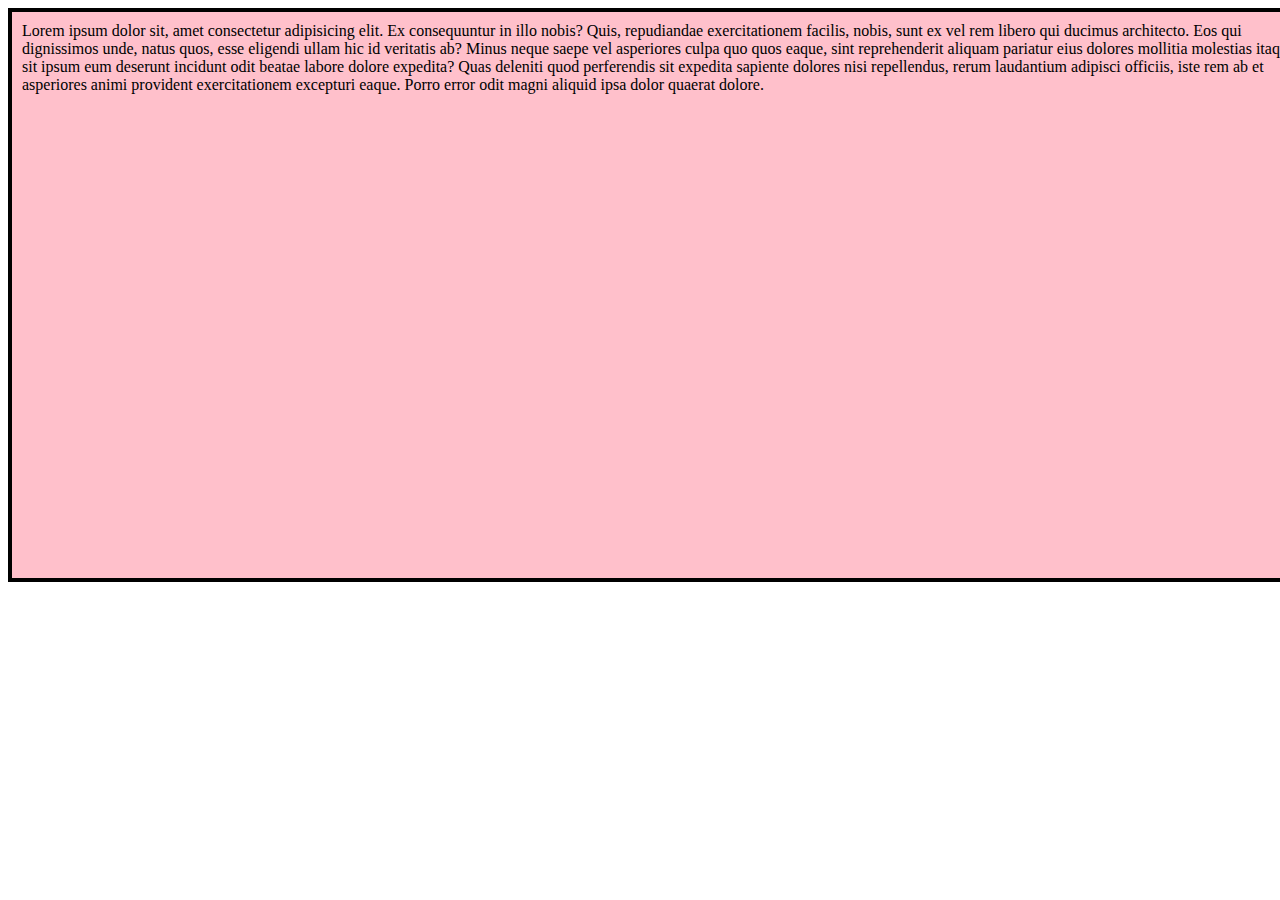
==== chapter-3/index.html @ 98ab56b4 "chapter 3 startted" ====
<!DOCTYPE html>
<html lang="en">
<head>
    <meta charset="UTF-8">
    <meta http-equiv="X-UA-Compatible" content="IE=edge">
    <meta name="viewport" content="width=device-width, initial-scale=1.0">
    <title>Box model</title>
    <style>
        *
        {
margin: 0
padding: 0;
        }
        .content
        {
            height: 546px;
            width: 100vw;
            background-color: pink;
            border : 4px solid black;
            padding: 10px;
            
        }

    </style>
</head>
<body>
    <div class="content">
    Lorem ipsum dolor sit, amet consectetur adipisicing elit. Ex consequuntur in illo nobis? Quis, repudiandae exercitationem facilis, nobis, sunt ex vel rem libero qui ducimus architecto. Eos qui dignissimos unde, natus quos, esse eligendi ullam hic id veritatis ab? Minus neque saepe vel asperiores culpa quo quos eaque, sint reprehenderit aliquam pariatur eius dolores mollitia molestias itaque sit ipsum eum deserunt incidunt odit beatae labore dolore expedita? Quas deleniti quod perferendis sit expedita sapiente dolores nisi repellendus, rerum laudantium adipisci officiis, iste rem ab et asperiores animi provident exercitationem excepturi eaque. Porro error odit magni aliquid ipsa dolor quaerat dolore.
</div>
    
</body>
</html>
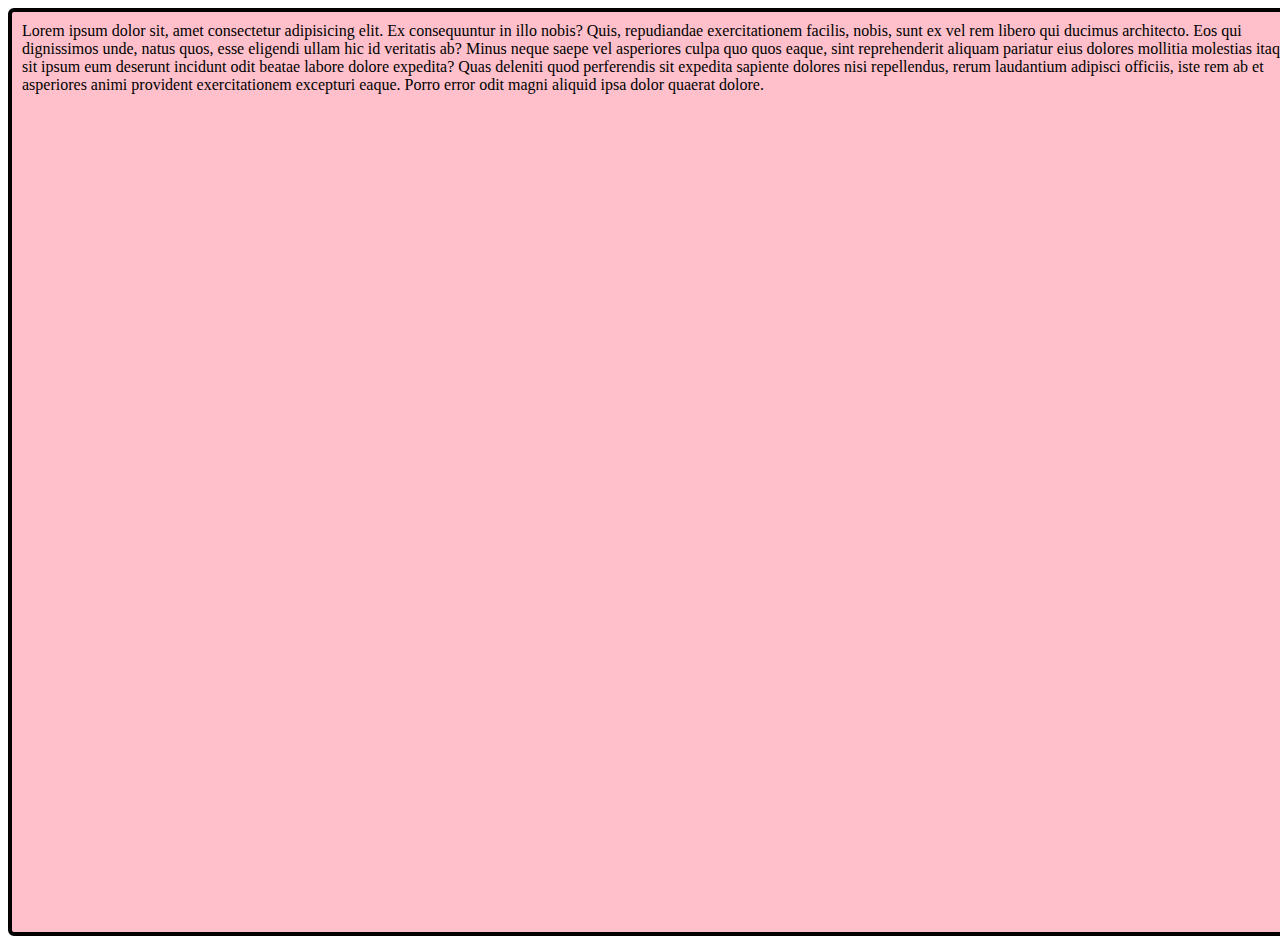
==== commit 719ec1c7: "margin collpapse" ====
--- a/chapter-3/index.html
+++ b/chapter-3/index.html
@@ -13,17 +13,19 @@
         }
         .content
         {
-            height: 546px;
+            height: 100vh;
             width: 100vw;
             background-color: pink;
             border : 4px solid black;
+            border-radius: 6px;
             padding: 10px;
-            
+
         }
 
     </style>
 </head>
 <body>
+     
     <div class="content">
     Lorem ipsum dolor sit, amet consectetur adipisicing elit. Ex consequuntur in illo nobis? Quis, repudiandae exercitationem facilis, nobis, sunt ex vel rem libero qui ducimus architecto. Eos qui dignissimos unde, natus quos, esse eligendi ullam hic id veritatis ab? Minus neque saepe vel asperiores culpa quo quos eaque, sint reprehenderit aliquam pariatur eius dolores mollitia molestias itaque sit ipsum eum deserunt incidunt odit beatae labore dolore expedita? Quas deleniti quod perferendis sit expedita sapiente dolores nisi repellendus, rerum laudantium adipisci officiis, iste rem ab et asperiores animi provident exercitationem excepturi eaque. Porro error odit magni aliquid ipsa dolor quaerat dolore.
 </div>
